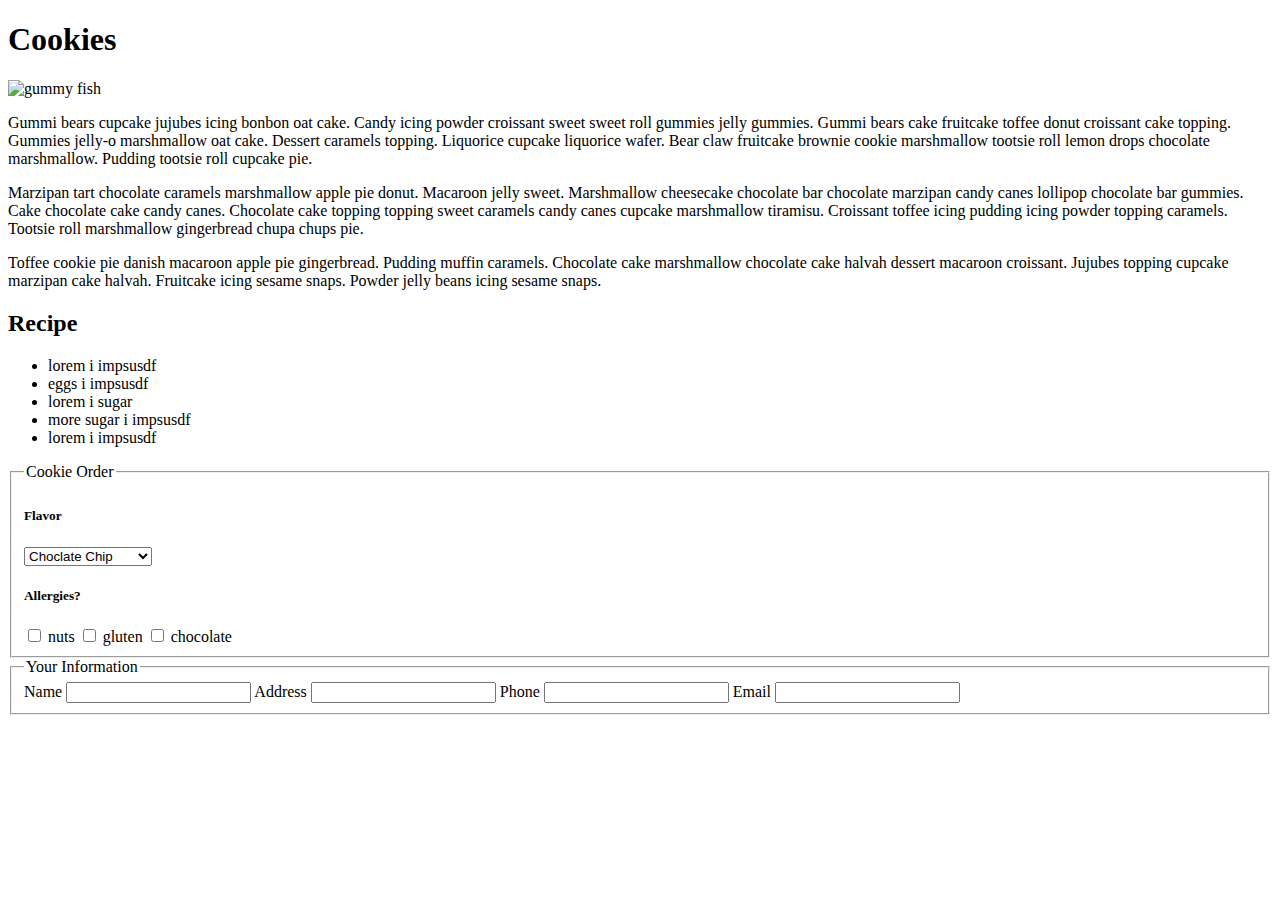
==== class10/index.html @ 0e36fb7c "prep for class 10" ====
<!DOCTYPE html>
<html>
    <head>
        <title>Cookies</title>

        <link href="https://fonts.googleapis.com/css?family=Saira+Semi+Condensed" rel="stylesheet">        
        <link href="style.css" rel="stylesheet">
    </head>
    <body>

        <section id="cookies-section">
            <h1 id="cookies">Cookies</h1>
            <img src="https://media.candystore.com/catalog/product/cache/1/image/9df78eab33525d08d6e5fb8d27136e95/g/u/gummi-fish-albanese_1.jpg" alt="gummy fish">
            <p>Gummi bears cupcake jujubes icing bonbon oat cake. Candy icing powder croissant sweet sweet roll gummies jelly gummies. Gummi bears cake fruitcake toffee donut croissant cake topping. Gummies jelly-o marshmallow oat cake. Dessert caramels topping. Liquorice cupcake liquorice wafer. Bear claw fruitcake brownie cookie marshmallow tootsie roll lemon drops chocolate marshmallow. Pudding tootsie roll cupcake pie.</p>
            <p>Marzipan tart chocolate caramels marshmallow apple pie donut. Macaroon jelly sweet. Marshmallow cheesecake chocolate bar chocolate marzipan candy canes lollipop chocolate bar gummies. Cake chocolate cake candy canes. Chocolate cake topping topping sweet caramels candy canes cupcake marshmallow tiramisu. Croissant toffee icing pudding icing powder topping caramels. Tootsie roll marshmallow gingerbread chupa chups pie.</p>
            <p>Toffee cookie pie danish macaroon apple pie gingerbread. Pudding muffin caramels. Chocolate cake marshmallow chocolate cake halvah dessert macaroon croissant. Jujubes topping cupcake marzipan cake halvah. Fruitcake icing sesame snaps. Powder jelly beans icing sesame snaps.</p>
            <aside>
                <h2>Recipe</h2>
                <ul>
                    <li>lorem i impsusdf</li>
                    <li>eggs i impsusdf</li>
                    <li>lorem i sugar</li>
                    <li>more sugar i impsusdf</li>
                    <li>lorem i impsusdf</li>
                </ul>
            </aside>
        </section>

        <section>
            <form>
                <fieldset>
                    <legend>Cookie Order</legend>

                    <h5>Flavor</h5>
                    <select name="flavor" id="flavor">
                        <option value="chocolate-chip">Choclate Chip</option>
                        <option value="sugar">Sugar</option>
                        <option value="snickerdoodle">Snickerdoodle</option>
                        <option value="double-choclolate">Double Chocolate</option>
                    </select>

                    <h5>Allergies?</h5>
                    <input type="checkbox" name="allergies" value="nuts" id="nuts">
                    <label for="nuts">nuts</label>

                    <input type="checkbox" name="allergies" value="gluten" id="gluten">
                    <label for="gluten">gluten</label>

                    <input type="checkbox" name="allergies" value="chocolate" id="chocolate">
                    <label for="chocolate">chocolate</label>
                </fieldset>
                <fieldset>
                    <legend>Your Information</legend>

                    <label for="name">Name</label>
                    <input type="text" id="name">

                    <label for="address">Address</label>
                    <input type="text" id="address">

                    <label for="phone">Phone</label>
                    <input type="text" id="phone">

                    <label for="email">Email</label>
                    <input type="email" id="email">
                </fieldset>
            </form>
        </section>

        <script src="app.js"></script>
    </body>
</html>
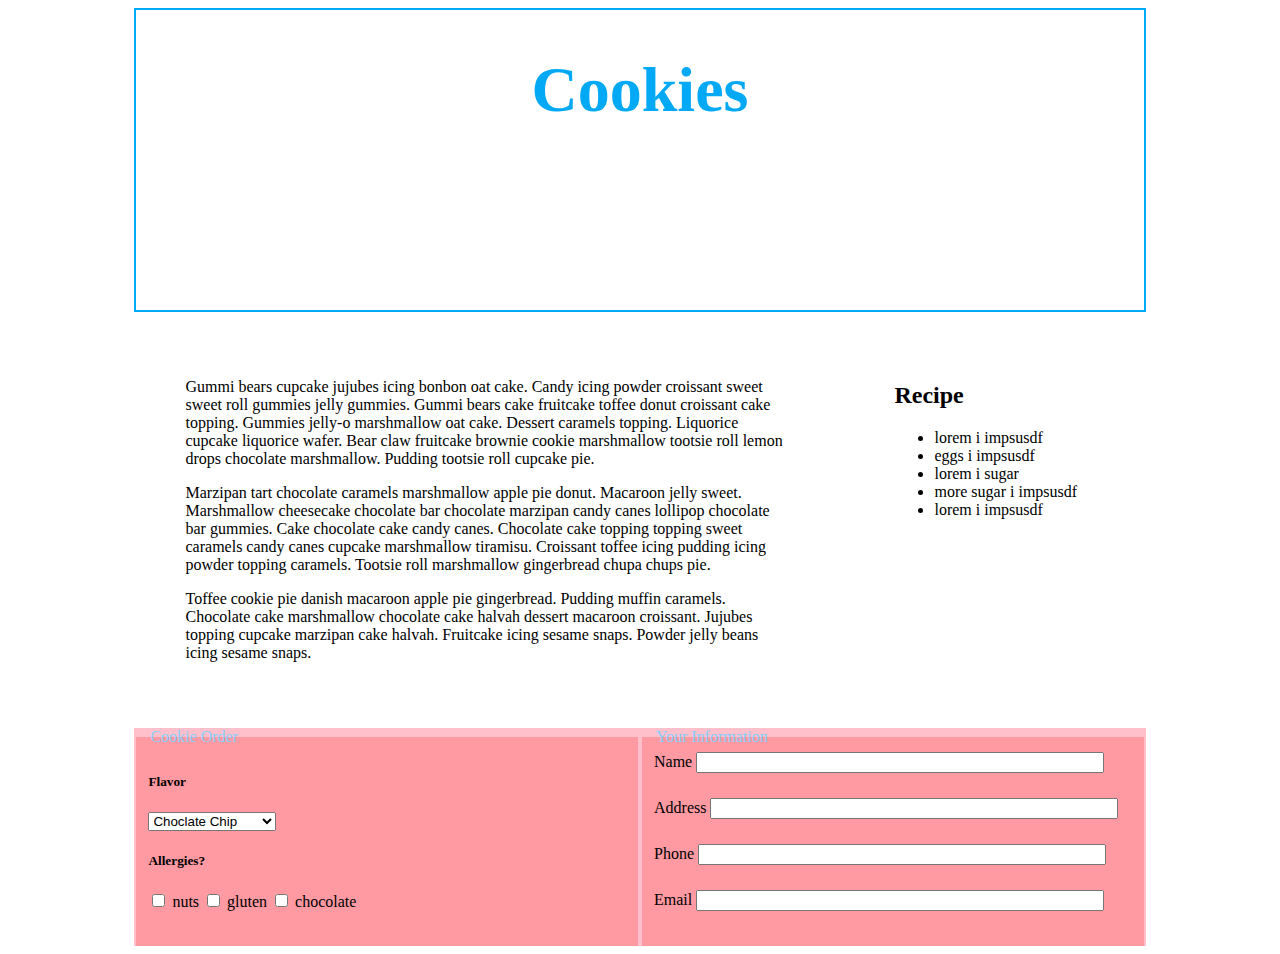
==== commit 36c5a8b8: "create art" ====
--- a/class10/index.html
+++ b/class10/index.html
@@ -7,65 +7,74 @@
         <link href="style.css" rel="stylesheet">
     </head>
     <body>
+        <main>
+            <header>
+                <h1 id="cookies">Cookies</h1>
+                <!-- <img src="" alt="gummy fish"> -->
+            </header>
 
-        <section id="cookies-section">
-            <h1 id="cookies">Cookies</h1>
-            <img src="https://media.candystore.com/catalog/product/cache/1/image/9df78eab33525d08d6e5fb8d27136e95/g/u/gummi-fish-albanese_1.jpg" alt="gummy fish">
-            <p>Gummi bears cupcake jujubes icing bonbon oat cake. Candy icing powder croissant sweet sweet roll gummies jelly gummies. Gummi bears cake fruitcake toffee donut croissant cake topping. Gummies jelly-o marshmallow oat cake. Dessert caramels topping. Liquorice cupcake liquorice wafer. Bear claw fruitcake brownie cookie marshmallow tootsie roll lemon drops chocolate marshmallow. Pudding tootsie roll cupcake pie.</p>
-            <p>Marzipan tart chocolate caramels marshmallow apple pie donut. Macaroon jelly sweet. Marshmallow cheesecake chocolate bar chocolate marzipan candy canes lollipop chocolate bar gummies. Cake chocolate cake candy canes. Chocolate cake topping topping sweet caramels candy canes cupcake marshmallow tiramisu. Croissant toffee icing pudding icing powder topping caramels. Tootsie roll marshmallow gingerbread chupa chups pie.</p>
-            <p>Toffee cookie pie danish macaroon apple pie gingerbread. Pudding muffin caramels. Chocolate cake marshmallow chocolate cake halvah dessert macaroon croissant. Jujubes topping cupcake marzipan cake halvah. Fruitcake icing sesame snaps. Powder jelly beans icing sesame snaps.</p>
-            <aside>
-                <h2>Recipe</h2>
-                <ul>
-                    <li>lorem i impsusdf</li>
-                    <li>eggs i impsusdf</li>
-                    <li>lorem i sugar</li>
-                    <li>more sugar i impsusdf</li>
-                    <li>lorem i impsusdf</li>
-                </ul>
-            </aside>
-        </section>
+            <section id="cookies-section">
+                <article>
+                    <p>Gummi bears cupcake jujubes icing bonbon oat cake. Candy icing powder croissant sweet sweet roll gummies jelly gummies. Gummi bears cake fruitcake toffee donut croissant cake topping. Gummies jelly-o marshmallow oat cake. Dessert caramels topping. Liquorice cupcake liquorice wafer. Bear claw fruitcake brownie cookie marshmallow tootsie roll lemon drops chocolate marshmallow. Pudding tootsie roll cupcake pie.</p>
+                    <p>Marzipan tart chocolate caramels marshmallow apple pie donut. Macaroon jelly sweet. Marshmallow cheesecake chocolate bar chocolate marzipan candy canes lollipop chocolate bar gummies. Cake chocolate cake candy canes. Chocolate cake topping topping sweet caramels candy canes cupcake marshmallow tiramisu. Croissant toffee icing pudding icing powder topping caramels. Tootsie roll marshmallow gingerbread chupa chups pie.</p>
+                    <p>Toffee cookie pie danish macaroon apple pie gingerbread. Pudding muffin caramels. Chocolate cake marshmallow chocolate cake halvah dessert macaroon croissant. Jujubes topping cupcake marzipan cake halvah. Fruitcake icing sesame snaps. Powder jelly beans icing sesame snaps.</p>
+                </article>
+                <aside>
+                    <h2>Recipe</h2>
+                    <ul>
+                        <li>lorem i impsusdf</li>
+                        <li>eggs i impsusdf</li>
+                        <li>lorem i sugar</li>
+                        <li>more sugar i impsusdf</li>
+                        <li>lorem i impsusdf</li>
+                    </ul>
+                </aside>
+            </section>
 
-        <section>
-            <form>
-                <fieldset>
-                    <legend>Cookie Order</legend>
+            <section>
+                <form>
+                    <fieldset>
+                        <legend>Cookie Order</legend>
 
-                    <h5>Flavor</h5>
-                    <select name="flavor" id="flavor">
-                        <option value="chocolate-chip">Choclate Chip</option>
-                        <option value="sugar">Sugar</option>
-                        <option value="snickerdoodle">Snickerdoodle</option>
-                        <option value="double-choclolate">Double Chocolate</option>
-                    </select>
+                        <h5>Flavor</h5>
+                        <select name="flavor" id="flavor">
+                            <option value="chocolate-chip">Choclate Chip</option>
+                            <option value="sugar">Sugar</option>
+                            <option value="snickerdoodle">Snickerdoodle</option>
+                            <option value="double-choclolate">Double Chocolate</option>
+                        </select>
 
-                    <h5>Allergies?</h5>
-                    <input type="checkbox" name="allergies" value="nuts" id="nuts">
-                    <label for="nuts">nuts</label>
+                        <h5>Allergies?</h5>
+                        <label for="nuts">
+                            <input type="checkbox" name="allergies" value="nuts" id="nuts">
+                            nuts
+                        </label>
 
-                    <input type="checkbox" name="allergies" value="gluten" id="gluten">
-                    <label for="gluten">gluten</label>
+                        <input type="checkbox" name="allergies" value="gluten" id="gluten">
+                        <label for="gluten">gluten</label>
 
-                    <input type="checkbox" name="allergies" value="chocolate" id="chocolate">
-                    <label for="chocolate">chocolate</label>
-                </fieldset>
-                <fieldset>
-                    <legend>Your Information</legend>
+                        <input type="checkbox" name="allergies" value="chocolate" id="chocolate">
+                        <label for="chocolate">chocolate</label>
+                    </fieldset>
+                    <fieldset>
+                        <legend>Your Information</legend>
 
-                    <label for="name">Name</label>
-                    <input type="text" id="name">
+                        <label for="name">Name</label>
+                        <input type="text" id="name">
 
-                    <label for="address">Address</label>
-                    <input type="text" id="address">
+                        <label for="address">Address</label>
+                        <input type="text" id="address">
 
-                    <label for="phone">Phone</label>
-                    <input type="text" id="phone">
+                        <label for="phone">Phone</label>
+                        <input type="text" id="phone">
 
-                    <label for="email">Email</label>
-                    <input type="email" id="email">
-                </fieldset>
-            </form>
-        </section>
+                        <label for="email">Email</label>
+                        <input type="email" id="email">
+                    </fieldset>
+                </form>
+            </section>
+            
+        </main>
 
         <script src="app.js"></script>
     </body>
--- a/class10/style.css
+++ b/class10/style.css
@@ -0,0 +1,56 @@
+main {
+    /* border: solid blue 1px; */
+    width: 80%;
+    min-width: 500px;
+    margin: 0 auto;
+}
+
+header {
+    background-image: url('https://media.candystore.com/catalog/product/cache/1/image/9df78eab33525d08d6e5fb8d27136e95/g/u/gummi-fish-albanese_1.jpg');
+    background-position: center center;
+    font-size: 2rem;
+    text-align: center;
+    color: #03A9F4;
+    height: 300px;
+    border: double 2px #03A9F4;
+}
+
+/* 
+img {
+    width: 100%;
+} */
+
+#cookies-section {
+    display: flex;
+    justify-content: space-around;
+    margin: 50px 0;
+}
+
+#cookies-section article {
+    flex-basis: 60%;
+}
+
+#cookies-section aside {
+    flex-basis: 200px;
+}
+
+form {
+    display: flex;
+    background-color: pink;
+}
+
+fieldset {
+    flex-basis: 50%;
+    border: none;
+    background-color: rgba(255,0,0,.2);
+}
+
+legend {
+    color: lightskyblue;
+}
+
+input[type="text"],
+input[type="email"] {
+    width: 400px;
+    margin-bottom: 25px;
+}